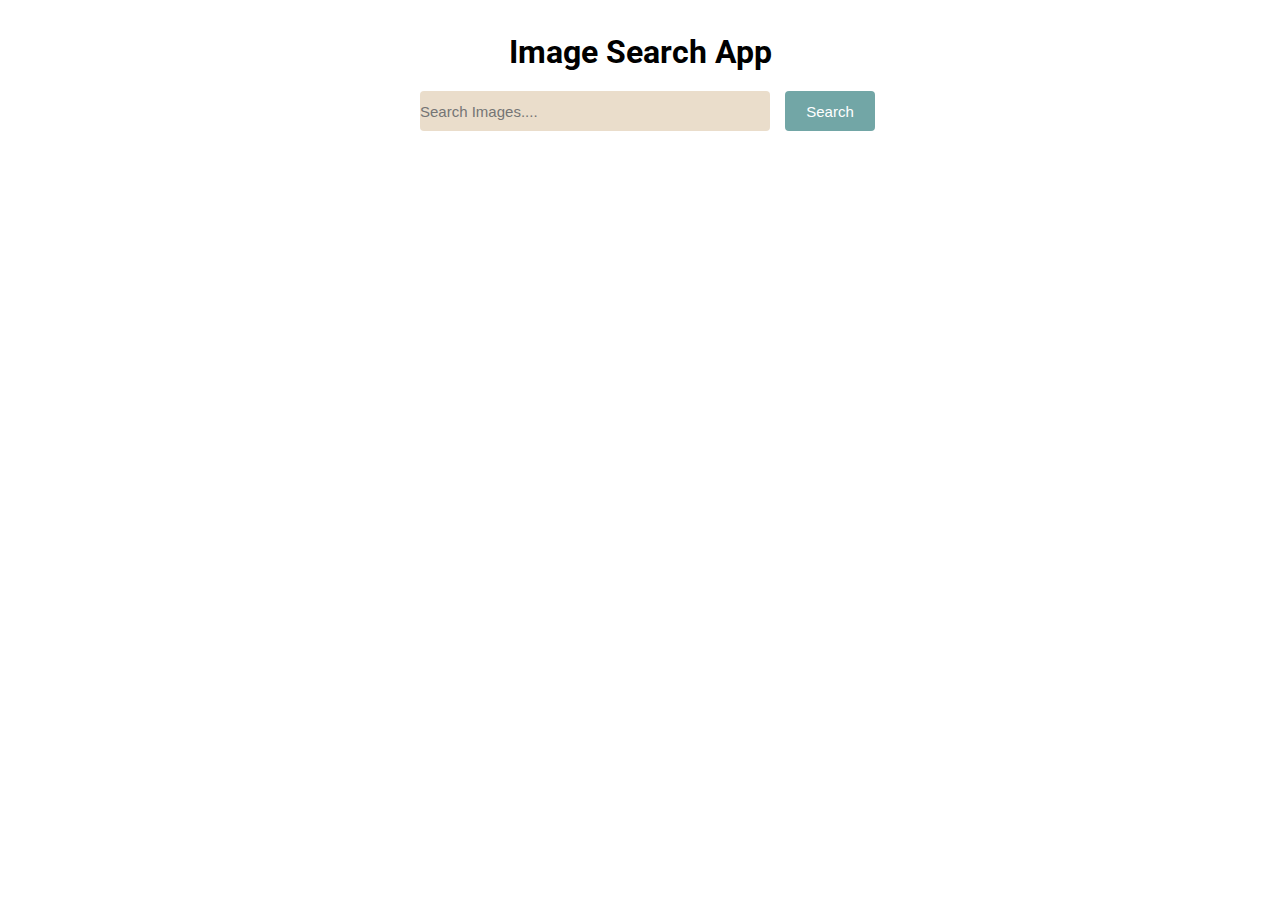
==== ImageProject/index.html @ a7787b80 "First Chellange" ====
<!DOCTYPE html>
<html lang="en">
<head>
    <meta charset="UTF-8">
    <meta name="viewport" content="width=device-width, initial-scale=1.0">
    <title>Image Search App</title>
    <link rel="stylesheet" href="style.css">
</head>
<body>


    <div class="container">
        <nav>
          <div>
            <h1 >Image Search App</h1>
          </div>
          <div class="searchBar">
            <input type="text"Placeholder="Search Images...."id="search">
            <button id="searchBtn">Search</button>
          </div>
        </nav>
        
        <div id="showData">
           
        </div>
    </div>
    
    

    <script src="script.js"></script>
</body>
</html>
---- ImageProject/style.css ----
@import url('https://fonts.googleapis.com/css2?family=Roboto:ital,wght@0,100;0,300;0,400;0,500;0,700;0,900;1,100;1,300;1,400;1,500;1,700;1,900&display=swap');

*{
    margin:0;
    padding: 0;
    box-sizing: border-box;
}

nav h1{
    text-align: center;
    margin-bottom: 20px;
}

html,body{
    font-family: "Roboto",sans-serif;
}

nav{
    padding: 33px;
}

nav .searchBar{
     display:flex;
     justify-content: center;
     align-items: center;
     margin-top: 20px;
}

.searchBar input{
    width: 350px;
    height: 40px;
    border-radius:4px;
    background-color: #eaddcb;
    outline:none;
    border: none;
    margin-inline:15px;
    font-size:15px;
}

.searchBar button{
    width: 90px;
    height: 40px;
    font-size: 15px;
    outline: none;
    border: none;
    background-color: #72a6a6;
    color:#ffffff;
    cursor:pointer;
    border-radius: 4px;
}

.searchBar text{
    text-align: center;
    font-size: 22px;
}
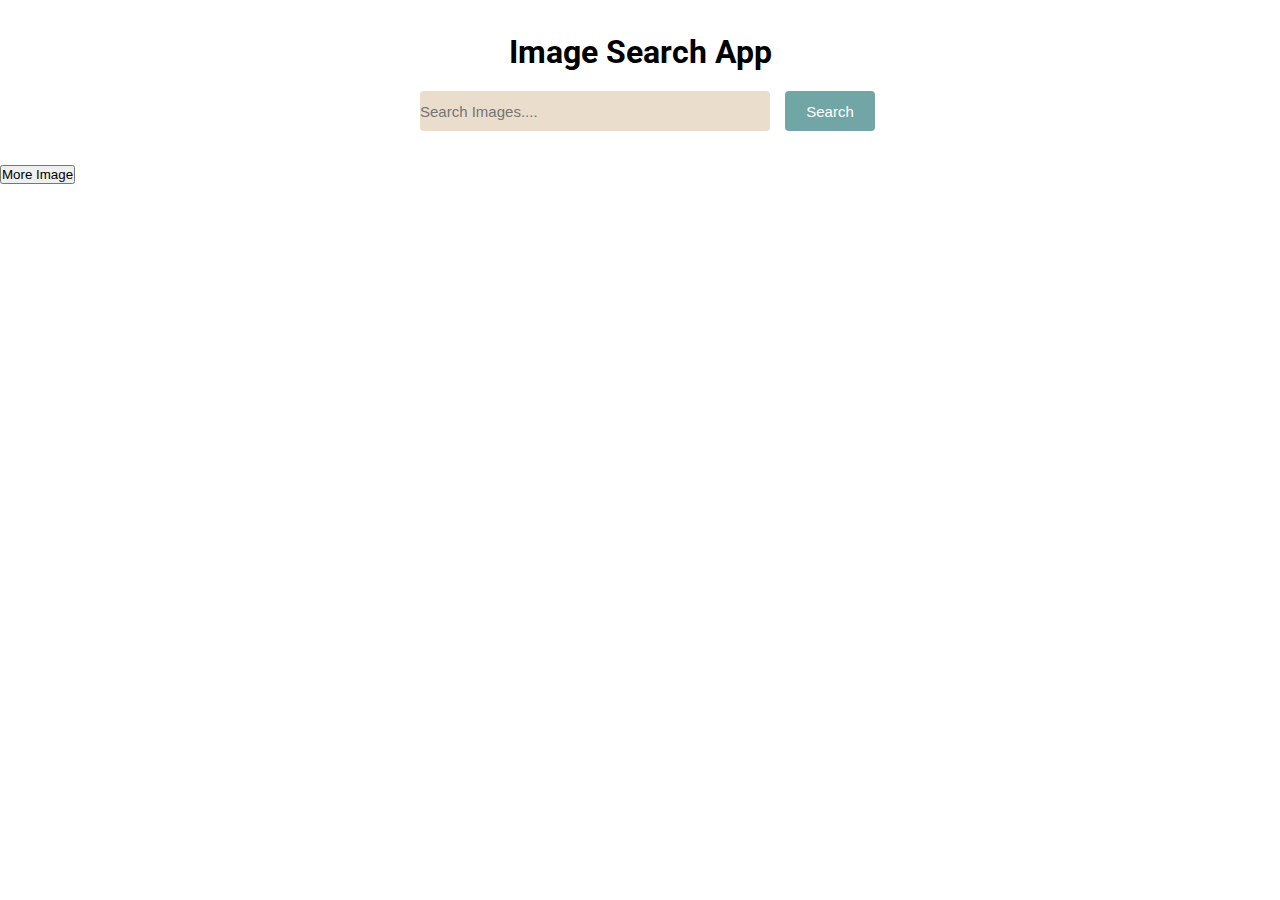
==== commit 0185267f: "Basic Project" ====
--- a/ImageProject/index.html
+++ b/ImageProject/index.html
@@ -20,8 +20,12 @@
           </div>
         </nav>
         
-        <div id="showData">
+        <div class="showData">
            
+        </div>
+
+        <div class="loadMore">
+            <button id="moreBtn">More Image</button>
         </div>
     </div>
     
--- a/ImageProject/style.css
+++ b/ImageProject/style.css
@@ -54,3 +54,37 @@
     font-size: 22px;
 }
 
+.showData{
+    display: grid;
+    justify-content: center;
+    width: 80%;
+    grid-template-columns: repeat(auto-fit,minmax(300px,1fr));
+    margin: auto;
+}
+
+.card{
+    margin-inline: 18px;
+    margin-top: 30px;
+}
+
+.card:hover{
+    text-decoration: none;
+}
+
+.card a{
+    color: black;
+    text-decoration: none;
+}
+
+.card a:hover{
+    border-bottom: 1px solid black;
+    color: rgb(20,142,142);
+    text-decoration: none;
+}
+
+.showData img{
+    width: 100%;
+    height: 300px;
+    border-radius: 5px;
+}
+
